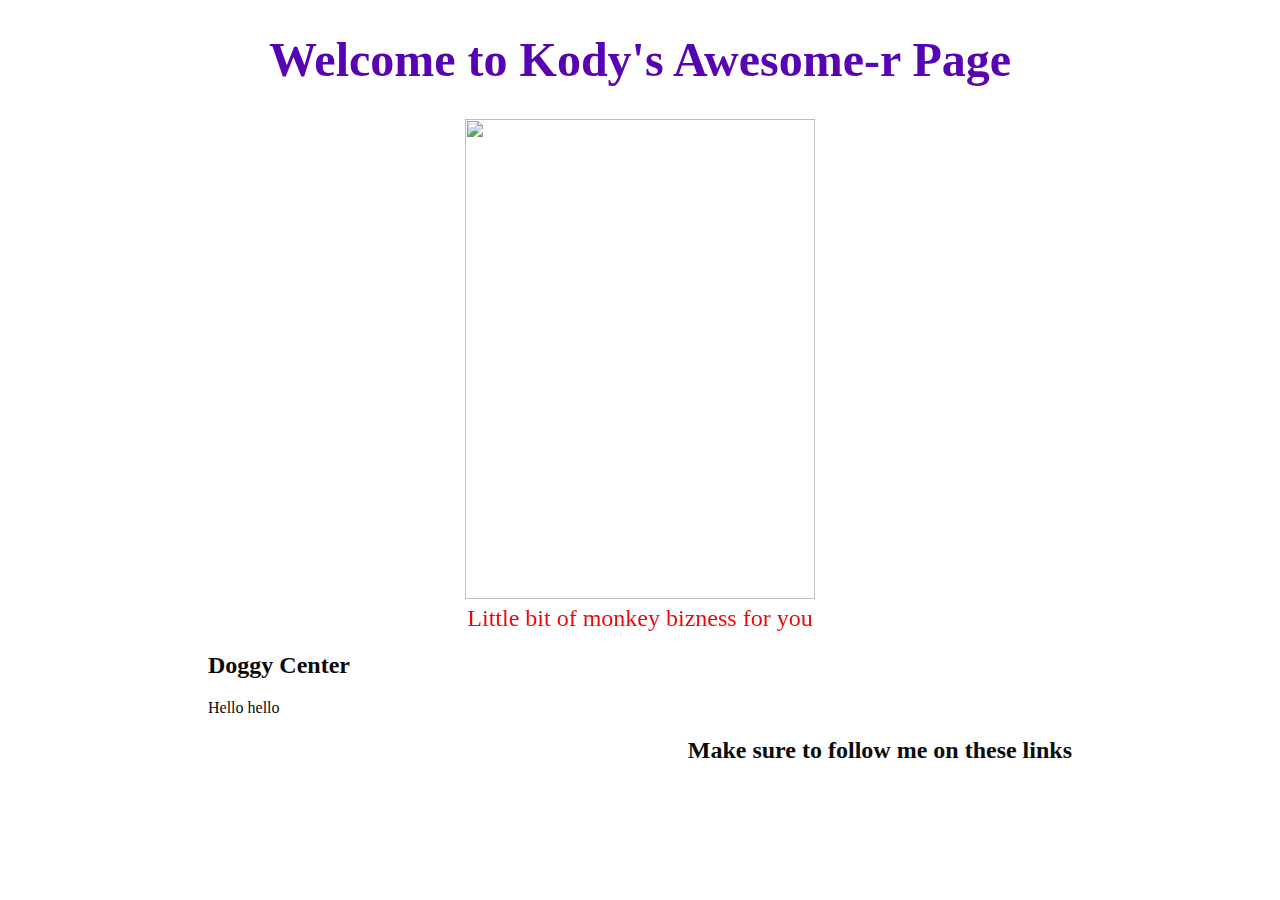
==== kody.html @ 2660a28e "Initial" ====
<!DOCTYPE html> 
<html lang="en">
    <head>
        <meta charset="UTF-8" />
        <!--<link rel="apple-touch-icon" sizes="180x180" href="/apple-touch-icon.png">
        <link rel="icon" type="image/png" sizes="32x32" href="/favicon-32x32.png"> 
        <link rel="manifest" href="/site.webmanifest">
        <link rel="mask-icon" href="/safari-pinned-tab.svg" color="#5bbad5">
        -->
        <meta name="msapplication-TileColor" content="#da532c">
        <meta name="theme-color" content="#ffffff">
        <link rel="shortcut icon" type="image/x-icon" href="favicon.ico" />


        <title>
          Kody's Page
        </title>

    </head>

    <style>
      .title{
        font-size: 24px;
        background: -webkit-linear-gradient(rgb(78, 4, 188), rgb(247, 3, 3));
        -webkit-background-clip: text;
        -webkit-text-fill-color: transparent;
      }
    </style>

    
    <div class="title" style="text-align:center">
      <h1>Welcome to Kody's Awesome-r Page</h1>
        <img src="https://lh3.googleusercontent.com/OWIInKVzsaAvXlw50KmVIftXf6IAAU9q42UUIyZ_vkdWsMkm9XyEGnbdn0rSkNWoaddZ8dnL0majhFH5rHAB7G8xijtiJ69e5rQRVA5VtwNI0PJbdLc5pAB-M2VejvwpfQnSZNuX_A=w2400" width="350" height="480"/>
        <p1><br> Little bit of monkey bizness for you</p1>
    </div> 

    <div class="float-container">

      <style>
        .class1{
          padding-left:  200px;
          color: rgb(10, 10, 10);
        }
        
        .class2{
          padding-right: 200px;
          color: rgb(12, 12, 12);
        }
      </style>
      <div class="class1" style="text-align:left">
        <h2>Doggy Center</h2>
        <p>Hello hello</p>
        
      </div>
  
      <div class="class2" style="text-align:right">
        <h2>Make sure to follow me on these links</h2>
      
      </div>
    </div>
    
</html>
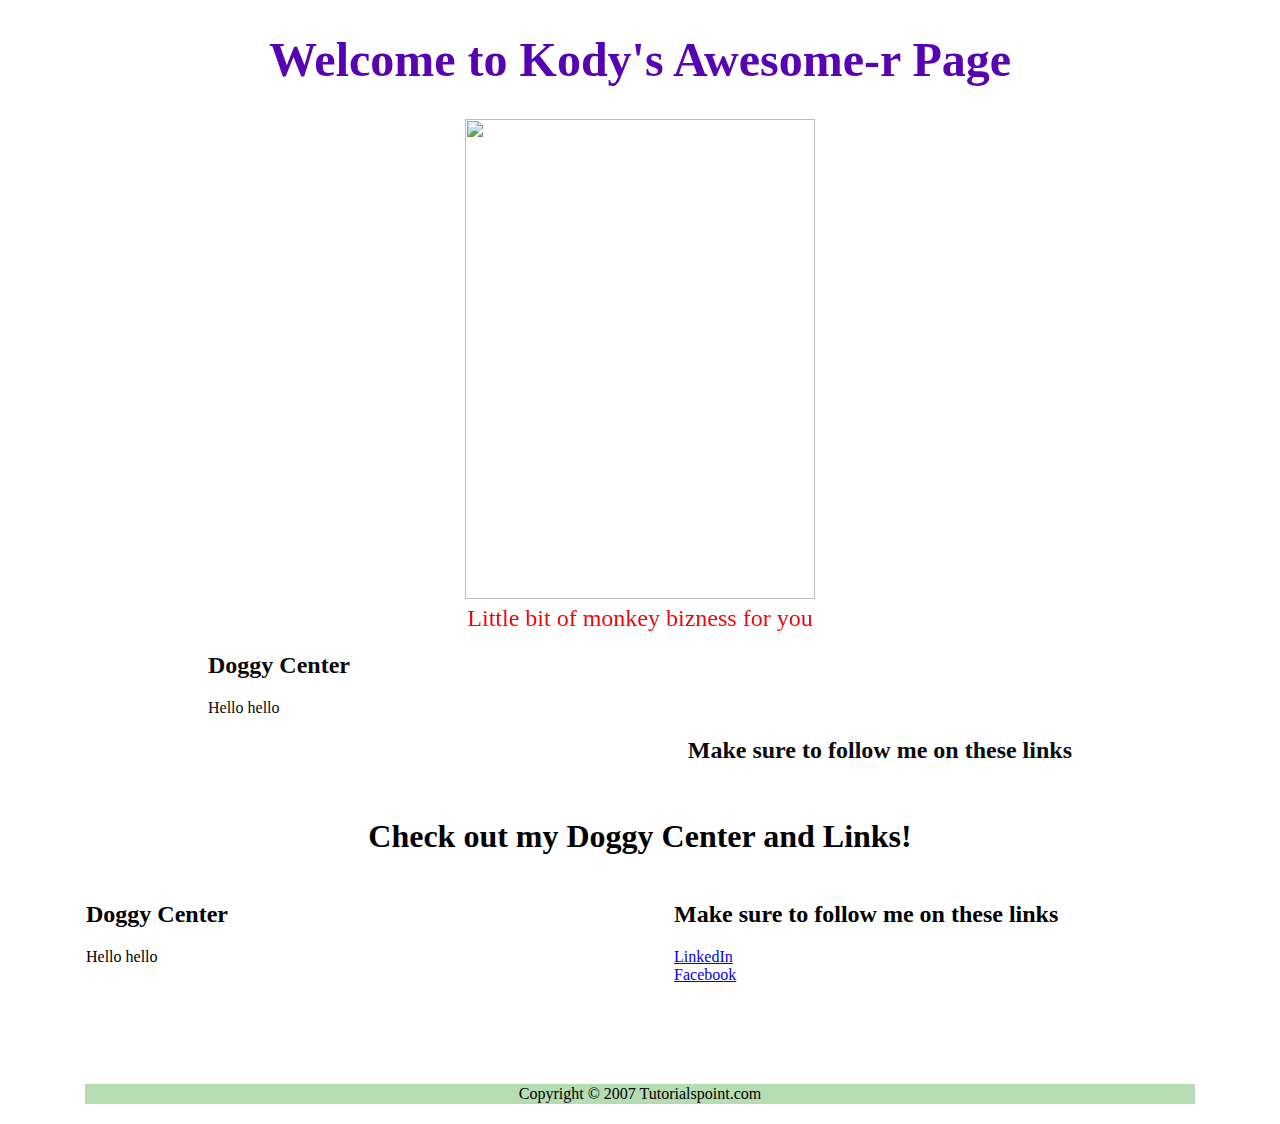
==== commit 1a352157: "added a table" ====
--- a/kody.html
+++ b/kody.html
@@ -1,5 +1,6 @@
 <!DOCTYPE html> 
 <html lang="en">
+<body>
     <head>
         <meta charset="UTF-8" />
         <!--<link rel="apple-touch-icon" sizes="180x180" href="/apple-touch-icon.png">
@@ -58,5 +59,48 @@
       
       </div>
     </div>
+
+    <div>
+    <style>
+      .classHanna{
+        padding:  10px 75px 10px;
+      }
+    
+    </style>
+    <table width = "100%" border = "0" class="classHanna">
+         
+      <tr>
+         <td colspan = "2">
+          <center>
+            <h1>Check out my Doggy Center and Links!</h1>
+          </center>
+         </td>
+      </tr>
+  
+      <tr valign = "top">
+         <td width = "50">
+          <h2>Doggy Center</h2>
+          <p>Hello hello</p>
+         </td>
+         
+         <td width = "50" height = "200">
+          <h2>Make sure to follow me on these links</h2>
+          <a href="https://www.linkedin.com/in/kody-takada/"> LinkedIn</a> <br>
+          <a href="https://www.facebook.com/kody.takada.5"> Facebook</a> <br>
+         </td>
+      </tr>
+      <tr>
+         <td colspan = "2" bgcolor = "#b5dcb3">
+            <center>
+               Copyright © 2007 Tutorialspoint.com
+            </center>
+         </td>
+      </tr>
+      
+   </table>
+    </div>
+    
+
+</body>
     
 </html>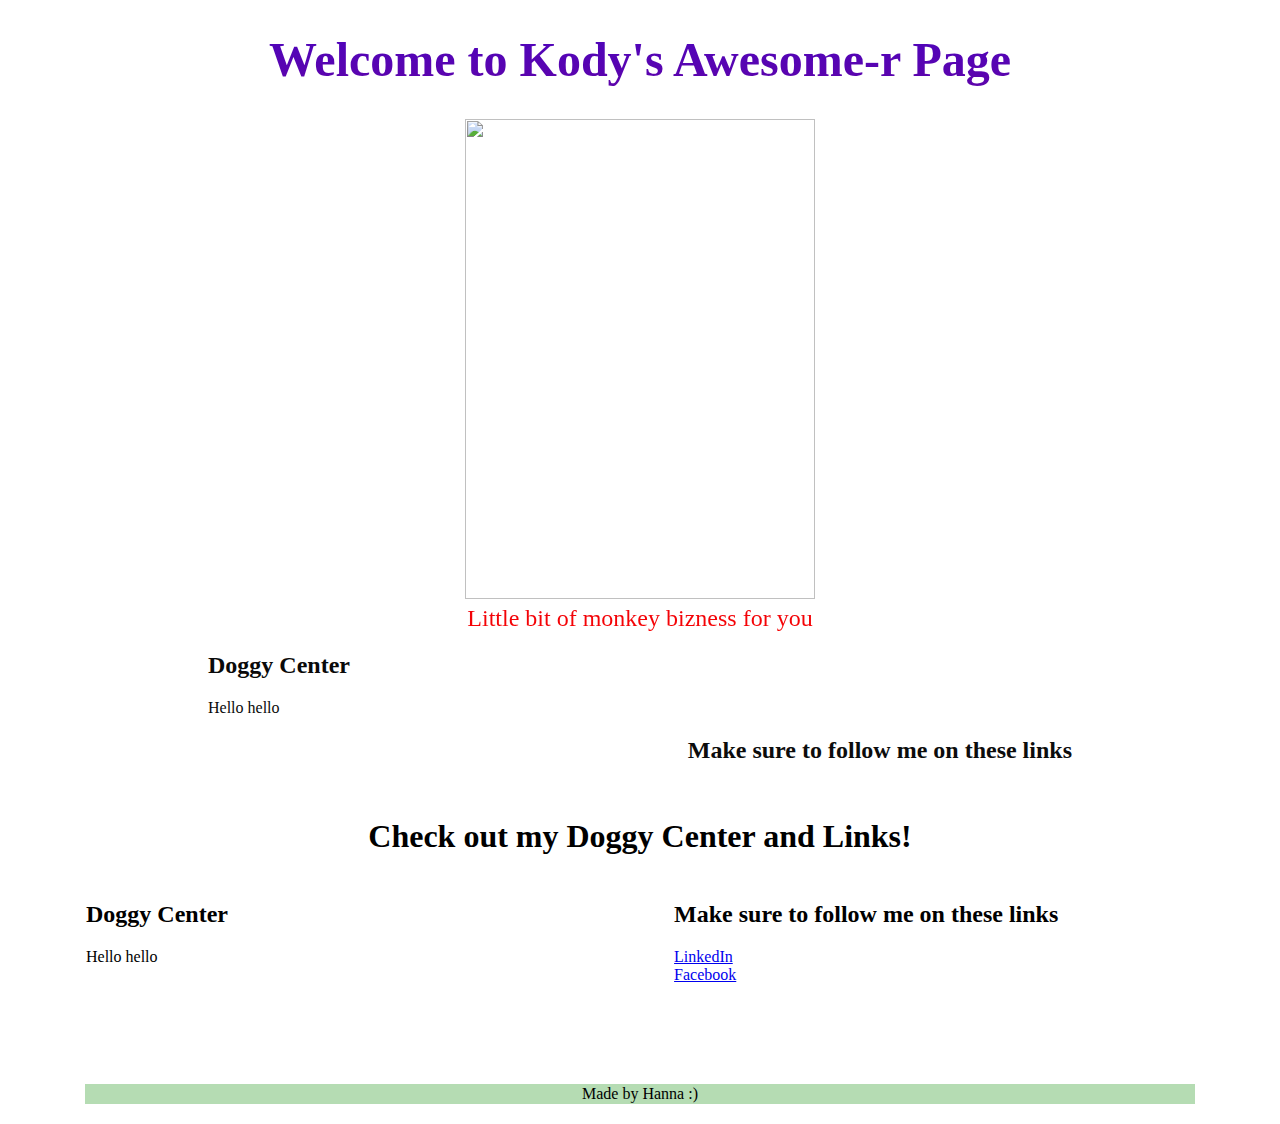
==== commit ee2beedc: "small edit" ====
--- a/kody.html
+++ b/kody.html
@@ -92,7 +92,7 @@
       <tr>
          <td colspan = "2" bgcolor = "#b5dcb3">
             <center>
-               Copyright © 2007 Tutorialspoint.com
+               Made by Hanna :)
             </center>
          </td>
       </tr>
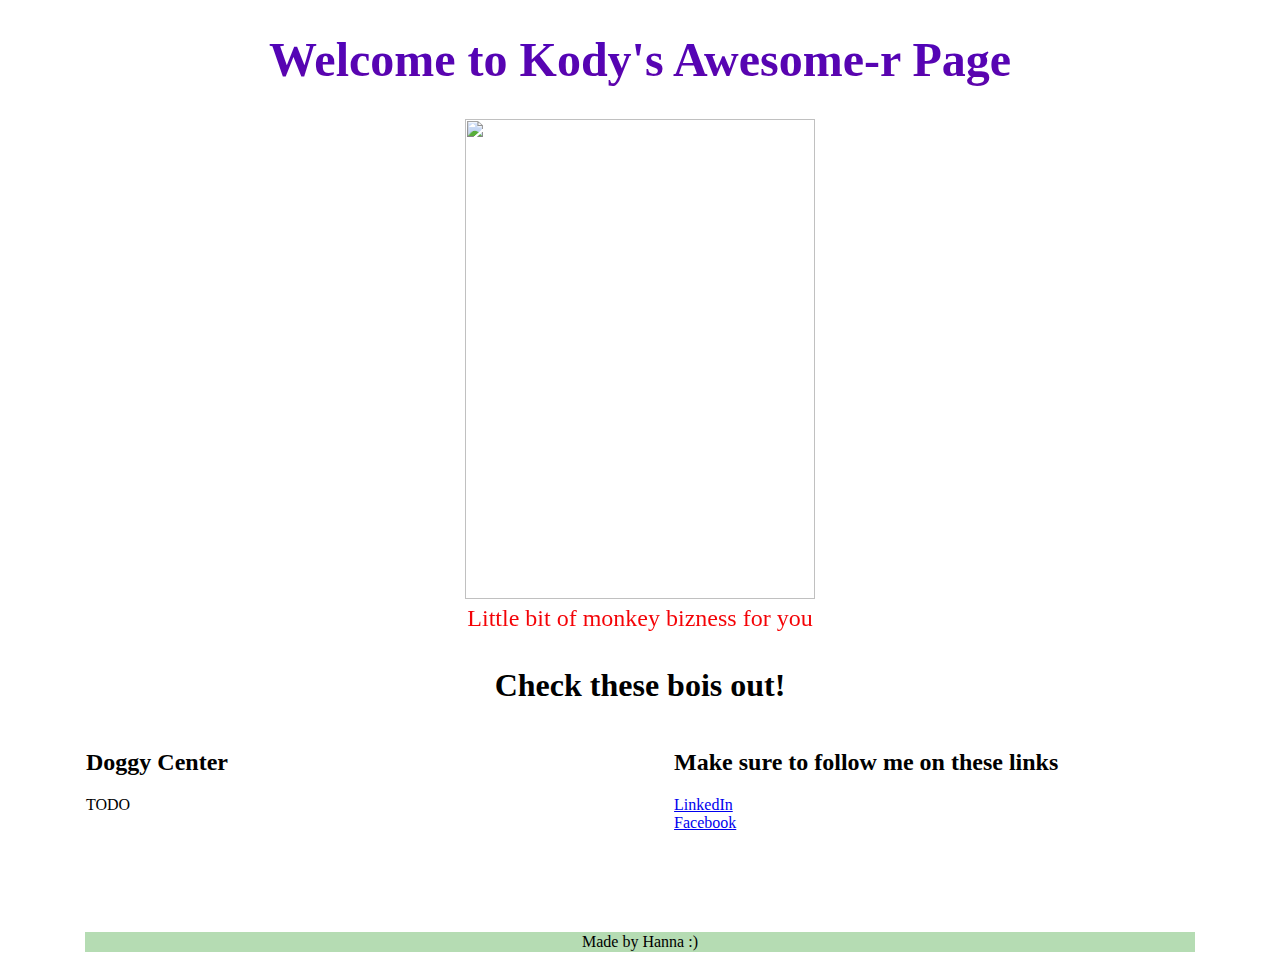
==== commit bed5165b: "Text changes" ====
--- a/kody.html
+++ b/kody.html
@@ -35,31 +35,6 @@
         <p1><br> Little bit of monkey bizness for you</p1>
     </div> 
 
-    <div class="float-container">
-
-      <style>
-        .class1{
-          padding-left:  200px;
-          color: rgb(10, 10, 10);
-        }
-        
-        .class2{
-          padding-right: 200px;
-          color: rgb(12, 12, 12);
-        }
-      </style>
-      <div class="class1" style="text-align:left">
-        <h2>Doggy Center</h2>
-        <p>Hello hello</p>
-        
-      </div>
-  
-      <div class="class2" style="text-align:right">
-        <h2>Make sure to follow me on these links</h2>
-      
-      </div>
-    </div>
-
     <div>
     <style>
       .classHanna{
@@ -72,7 +47,7 @@
       <tr>
          <td colspan = "2">
           <center>
-            <h1>Check out my Doggy Center and Links!</h1>
+            <h1>Check these bois out!</h1>
           </center>
          </td>
       </tr>
@@ -80,7 +55,7 @@
       <tr valign = "top">
          <td width = "50">
           <h2>Doggy Center</h2>
-          <p>Hello hello</p>
+          <p>TODO</p>
          </td>
          
          <td width = "50" height = "200">
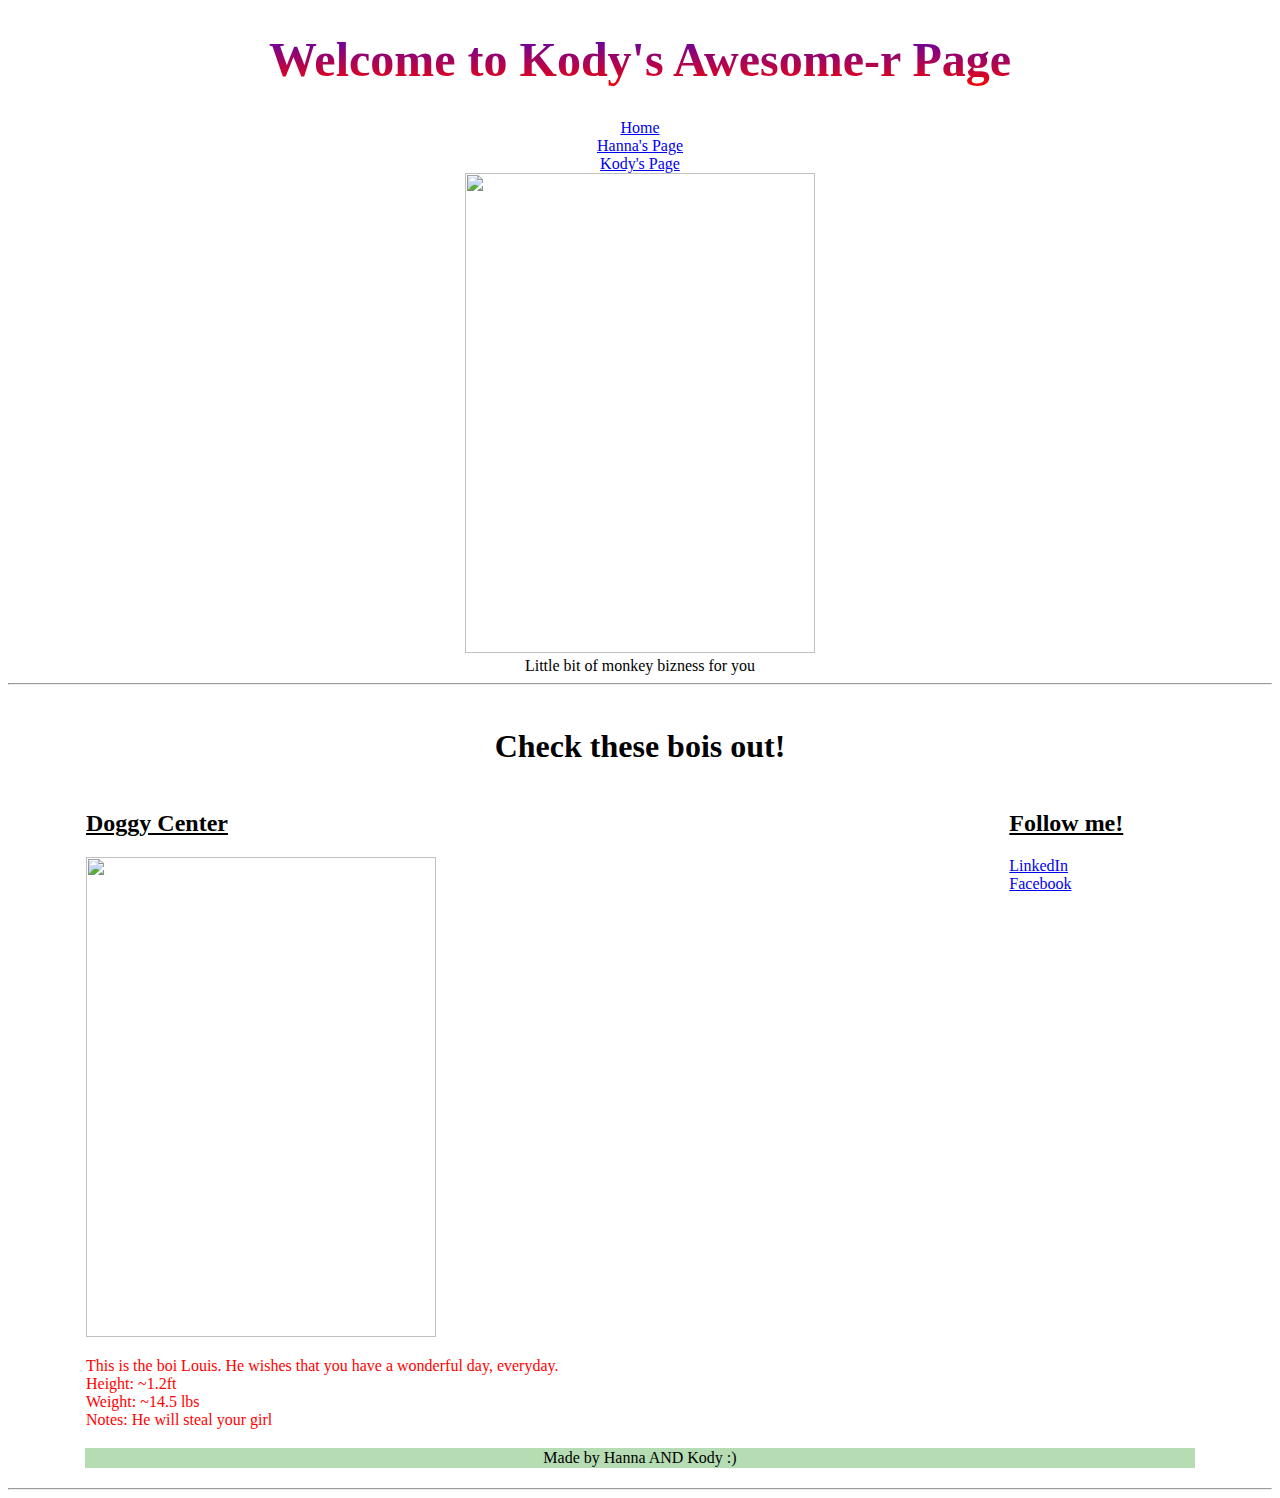
==== commit c1ef9232: "Added doggy section" ====
--- a/kody.html
+++ b/kody.html
@@ -11,7 +11,6 @@
         <meta name="msapplication-TileColor" content="#da532c">
         <meta name="theme-color" content="#ffffff">
         <link rel="shortcut icon" type="image/x-icon" href="favicon.ico" />
-
 
         <title>
           Kody's Page
@@ -29,10 +28,20 @@
     </style>
 
     
-    <div class="title" style="text-align:center">
-      <h1>Welcome to Kody's Awesome-r Page</h1>
+    <div style="text-align:center">
+      <div class="title">
+        <h1>Welcome to Kody's Awesome-r Page</h1>
+      </div>
+        <div style="text-align:center">
+          <nav>
+            <a href="./index.html">Home</a> <br>
+            <a href="./hanna.html">Hanna's Page</a> <br>
+            <a href="./kody.html">Kody's Page</a> <br>
+          </nav>
+        </div>
         <img src="https://lh3.googleusercontent.com/OWIInKVzsaAvXlw50KmVIftXf6IAAU9q42UUIyZ_vkdWsMkm9XyEGnbdn0rSkNWoaddZ8dnL0majhFH5rHAB7G8xijtiJ69e5rQRVA5VtwNI0PJbdLc5pAB-M2VejvwpfQnSZNuX_A=w2400" width="350" height="480"/>
         <p1><br> Little bit of monkey bizness for you</p1>
+        <hr  />
     </div> 
 
     <div>
@@ -47,19 +56,20 @@
       <tr>
          <td colspan = "2">
           <center>
-            <h1>Check these bois out!</h1>
+            <h1><strong>Check these bois out!</strong></h1>
           </center>
          </td>
       </tr>
   
       <tr valign = "top">
          <td width = "50">
-          <h2>Doggy Center</h2>
-          <p>TODO</p>
+          <h2><u>Doggy Center</u></h2>
+          <img src="https://lh3.googleusercontent.com/-sMmM6lNzlJVjTpHI_iHwoX-hi4oQl218Fj3e-_CqfY1GK4XvxnuhvR9_Vi7v6z-mcBcpePY46QLc2ruOkshxXF_S1rFTv0oyG22au3636f8ZEr0JUXYWBo7usU6XDBlHSRwwXaxtQ=w2400" width="350" height="480"/>
+          <p><FONT COLOR=red>This is the boi Louis. He wishes that you have a wonderful day, everyday.<br> Height: ~1.2ft <br> Weight: ~14.5 lbs <br> Notes: He will steal your girl</FONT></p>
          </td>
          
          <td width = "50" height = "200">
-          <h2>Make sure to follow me on these links</h2>
+          <h2><u>Follow me!</u></h2>
           <a href="https://www.linkedin.com/in/kody-takada/"> LinkedIn</a> <br>
           <a href="https://www.facebook.com/kody.takada.5"> Facebook</a> <br>
          </td>
@@ -67,13 +77,14 @@
       <tr>
          <td colspan = "2" bgcolor = "#b5dcb3">
             <center>
-               Made by Hanna :)
+               Made by Hanna AND Kody :)
             </center>
          </td>
       </tr>
       
    </table>
     </div>
+    <hr />
     
 
 </body>
